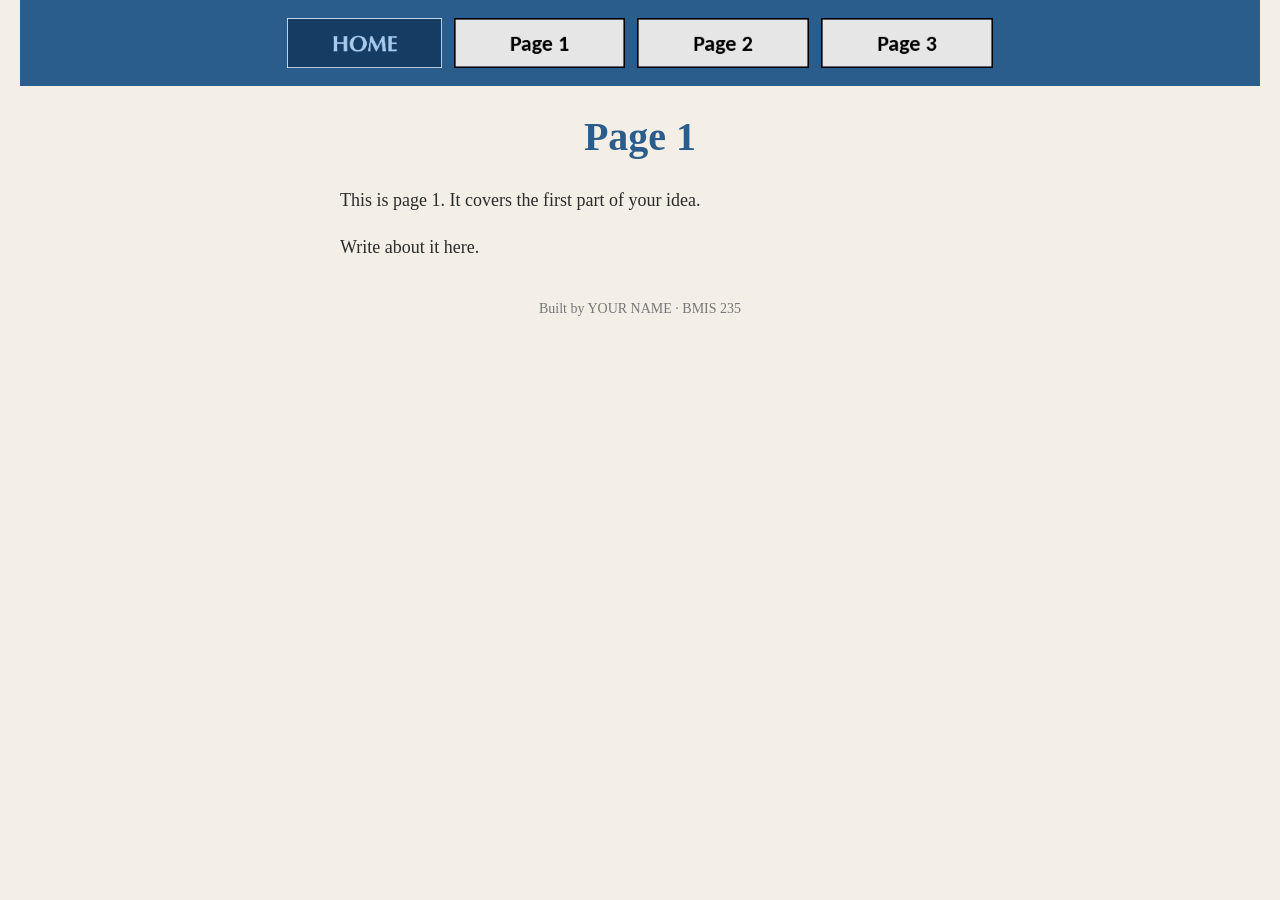
==== jasmina.html @ b142f1f9 "Rename page1.html to jasmina.html" ====
<!DOCTYPE html>
<!--
  Author: YOUR NAME
  GU username: YOUR-GU-USERNAME
  Course: BMIS 235 - HTML-3
-->
<html lang="en">
<head>
<meta charset="utf-8">
<meta name="author" content="YOUR NAME">
<title>Page 1</title>

<!-- this one line connects the page to the stylesheet -->
<link rel="stylesheet" href="styles.css">
</head>
<body>

<!-- ===== MENU ============================================================
     The menu is four links. Each link wraps an image instead of words.
     Build it once on this page, check that every link works,
     then copy the whole <nav> block and paste it over the menu on the
     other three pages, so every page has the exact same menu.
     ===================================================================== -->
<nav>
    <a href="index.html"><img src="img/home.png" alt="Home"></a>
    <a href="page1.html"><img src="img/page1.png" alt="Page 1"></a>
    <a href="page2.html"><img src="img/page2.png" alt="Page 2"></a>
    <a href="page3.html"><img src="img/page3.png" alt="Page 3"></a>
</nav>

<h1>Page 1</h1>
<p>This is page 1. It covers the first part of your idea.</p>
<p>Write about it here.</p>

<!-- Footer: fill in your name -->
<footer>Built by YOUR NAME &middot; BMIS 235</footer>

</body>
</html>
---- styles.css ----
/* =====================================================================
   styles.css  ·  YOUR BRAND
   ---------------------------------------------------------------------
   This one file is your brand guide. Every page that links to it gets
   the same font, the same colors and the same spacing.
   Change a color here once, and every page changes.

   Use the same font and colors you picked for your Excel menu images,
   so the menu and the pages look like one brand.
   ===================================================================== */

body {
    font-family: Georgia, "Times New Roman", serif;
    background-color: #f4efe6;
    color: #2b2b2b;
    margin: 0;
    padding: 0 20px 40px 20px;
}

/* the menu at the top of every page */
nav {
    background-color: #2b5d8c;
    padding: 14px;
    text-align: center;
}

/* every image inside the menu is forced to the same height.
   If your images still look different sizes, their WIDTHS are
   different: go back to Excel and make every cell the same size. */
nav img {
    height: 50px;
    margin: 4px;
    vertical-align: middle;
}

/* no underline or border around the image links */
nav a {
    text-decoration: none;
}

h1 {
    color: #2b5d8c;
    text-align: center;
    font-size: 40px;
}

p {
    max-width: 600px;
    margin: 20px auto;
    font-size: 18px;
    line-height: 1.5;
}

footer {
    text-align: center;
    font-size: 14px;
    color: #777777;
    margin-top: 40px;
}
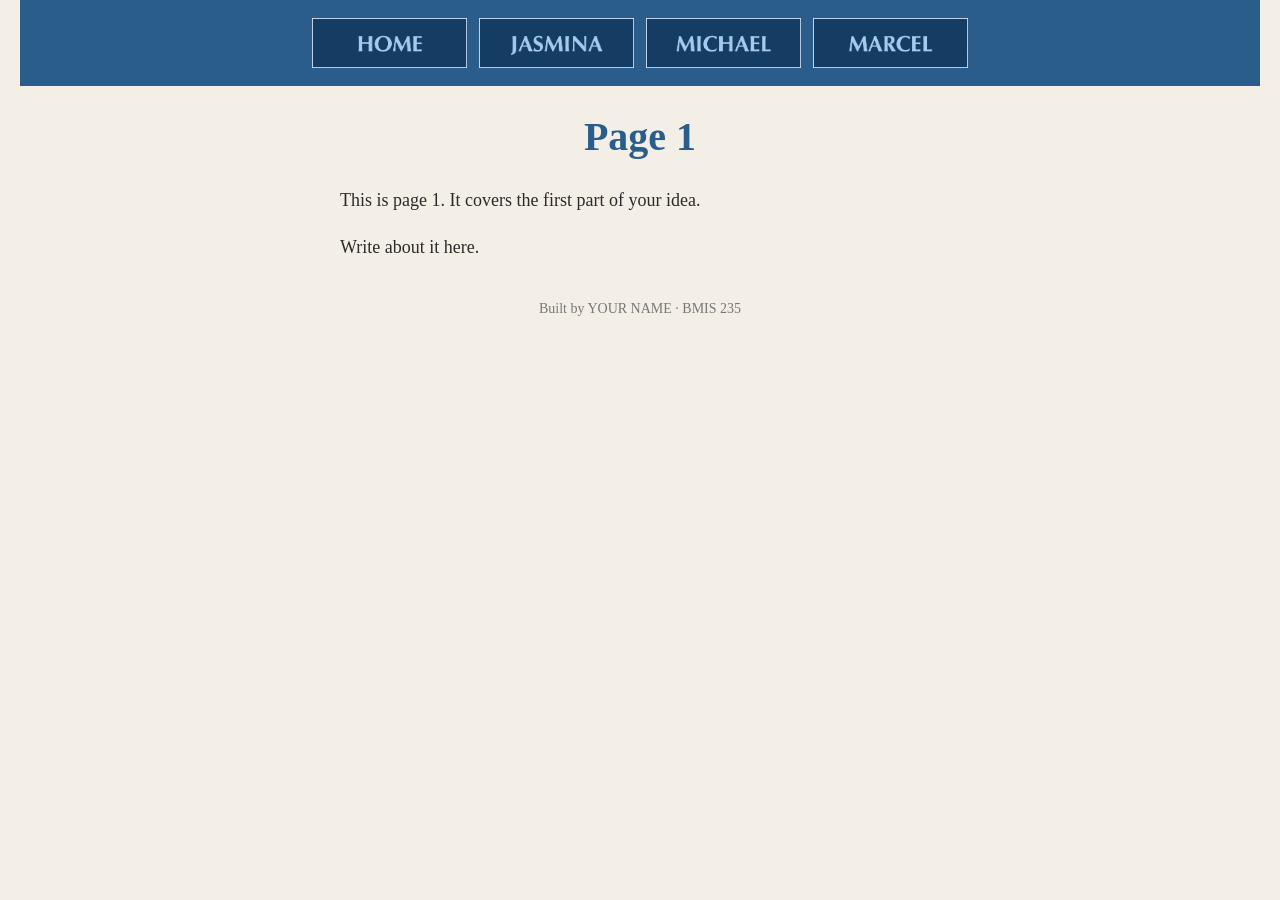
==== commit 18c92811: "Update navigation links in jasmina.html" ====
--- a/jasmina.html
+++ b/jasmina.html
@@ -22,10 +22,10 @@
      other three pages, so every page has the exact same menu.
      ===================================================================== -->
 <nav>
-    <a href="index.html"><img src="img/home.png" alt="Home"></a>
-    <a href="page1.html"><img src="img/page1.png" alt="Page 1"></a>
-    <a href="page2.html"><img src="img/page2.png" alt="Page 2"></a>
-    <a href="page3.html"><img src="img/page3.png" alt="Page 3"></a>
+   <a href="index.html"><img src="img/home.png" alt="Home"></a>
+    <a href="jasmina.html"><img src="img/jasmina.png" alt="Jasmina"></a>
+    <a href="michael.html"><img src="img/michael.png" alt="Michael"></a>
+    <a href="marcel.html"><img src="img/marcel.png" alt="Marcel"></a>
 </nav>
 
 <h1>Page 1</h1>
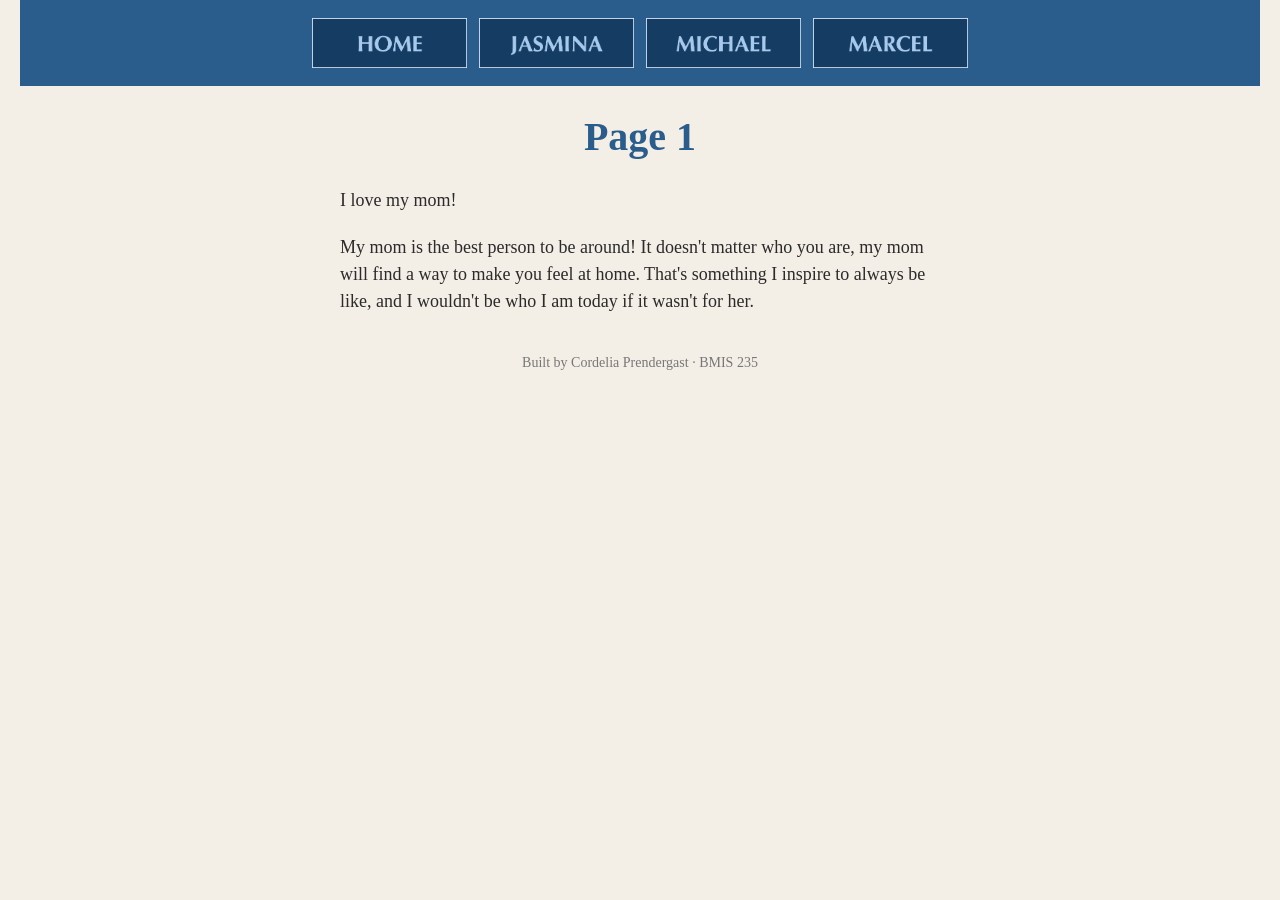
==== commit 68739c22: "Update author name and content in jasmina.html" ====
--- a/jasmina.html
+++ b/jasmina.html
@@ -1,6 +1,6 @@
 <!DOCTYPE html>
 <!--
-  Author: YOUR NAME
+  Author: Cordelia Prendergast
   GU username: YOUR-GU-USERNAME
   Course: BMIS 235 - HTML-3
 -->
@@ -8,7 +8,7 @@
 <head>
 <meta charset="utf-8">
 <meta name="author" content="YOUR NAME">
-<title>Page 1</title>
+<title>Jasmina</title>
 
 <!-- this one line connects the page to the stylesheet -->
 <link rel="stylesheet" href="styles.css">
@@ -29,11 +29,11 @@
 </nav>
 
 <h1>Page 1</h1>
-<p>This is page 1. It covers the first part of your idea.</p>
-<p>Write about it here.</p>
+<p>I love my mom! </p>
+<p>My mom is the best person to be around! It doesn't matter who you are, my mom will find a way to make you feel at home. That's something I inspire to always be like, and I wouldn't be who I am today if it wasn't for her. </p>
 
 <!-- Footer: fill in your name -->
-<footer>Built by YOUR NAME &middot; BMIS 235</footer>
+<footer>Built by Cordelia Prendergast &middot; BMIS 235</footer>
 
 </body>
 </html>
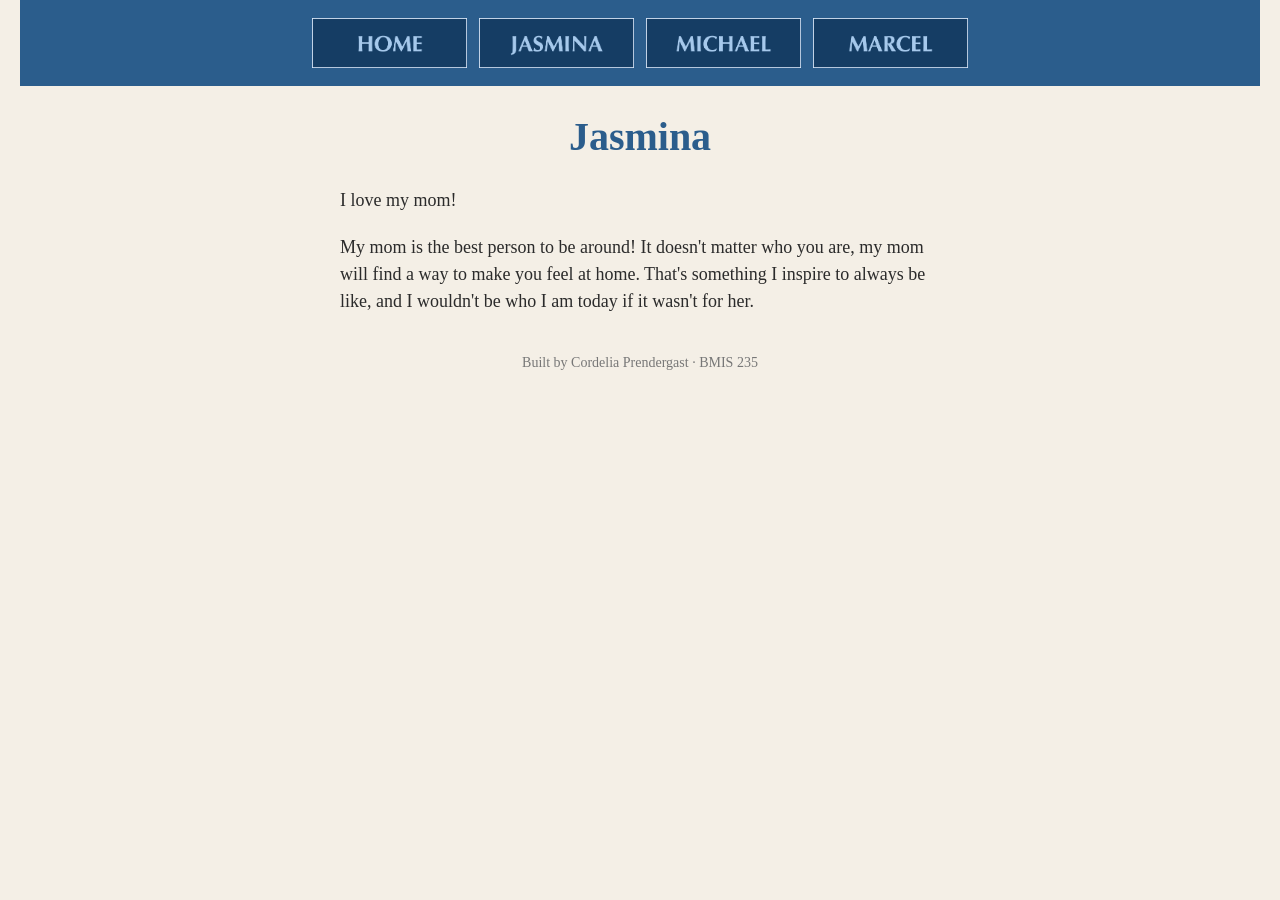
==== commit 97d3700d: "Change page title from 'Page 1' to 'Jasmina'" ====
--- a/jasmina.html
+++ b/jasmina.html
@@ -28,7 +28,7 @@
     <a href="marcel.html"><img src="img/marcel.png" alt="Marcel"></a>
 </nav>
 
-<h1>Page 1</h1>
+<h1>Jasmina</h1>
 <p>I love my mom! </p>
 <p>My mom is the best person to be around! It doesn't matter who you are, my mom will find a way to make you feel at home. That's something I inspire to always be like, and I wouldn't be who I am today if it wasn't for her. </p>
 
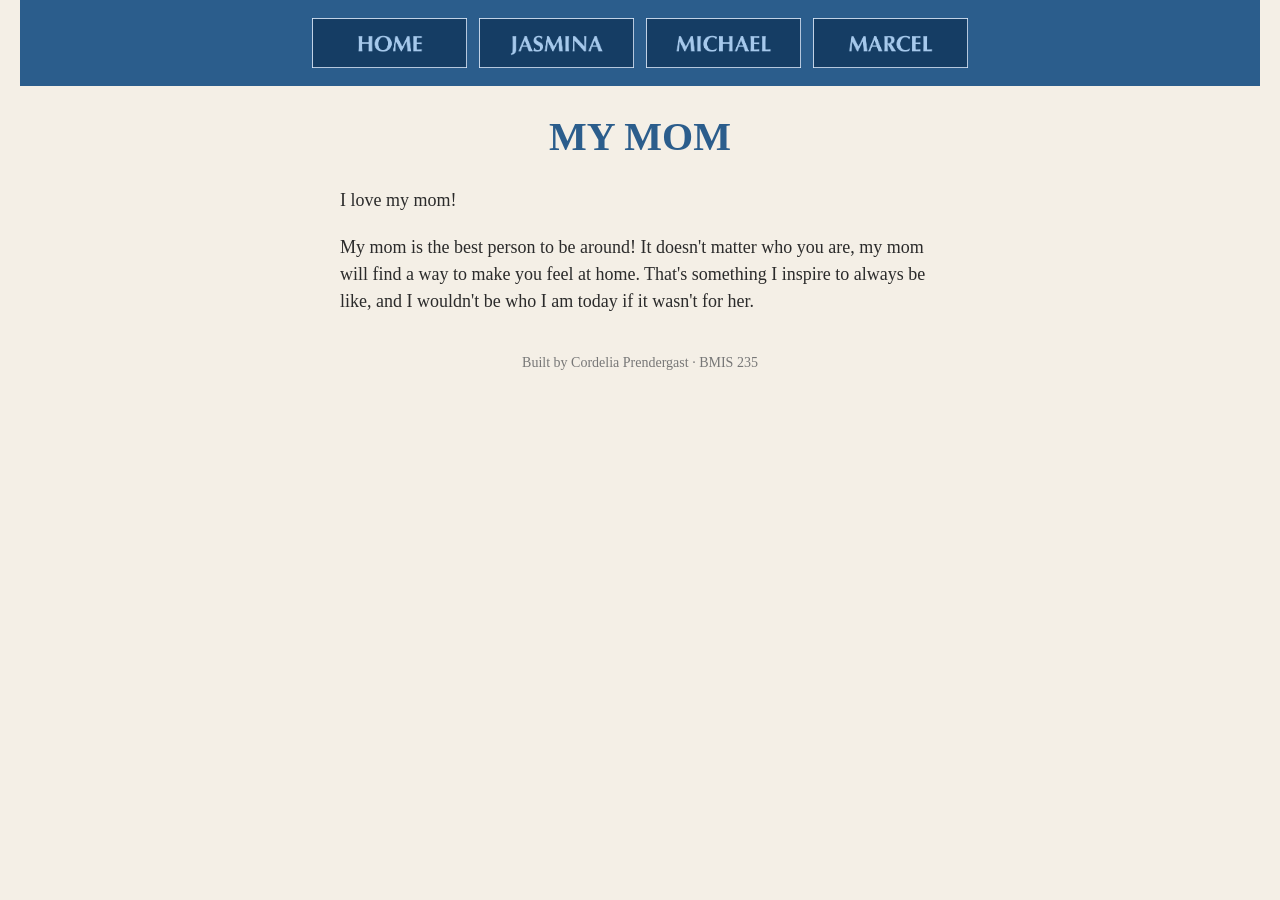
==== commit d8f56def: "Change heading from 'Jasmina' to 'MY MOM'" ====
--- a/jasmina.html
+++ b/jasmina.html
@@ -28,7 +28,7 @@
     <a href="marcel.html"><img src="img/marcel.png" alt="Marcel"></a>
 </nav>
 
-<h1>Jasmina</h1>
+<h1>MY MOM</h1>
 <p>I love my mom! </p>
 <p>My mom is the best person to be around! It doesn't matter who you are, my mom will find a way to make you feel at home. That's something I inspire to always be like, and I wouldn't be who I am today if it wasn't for her. </p>
 
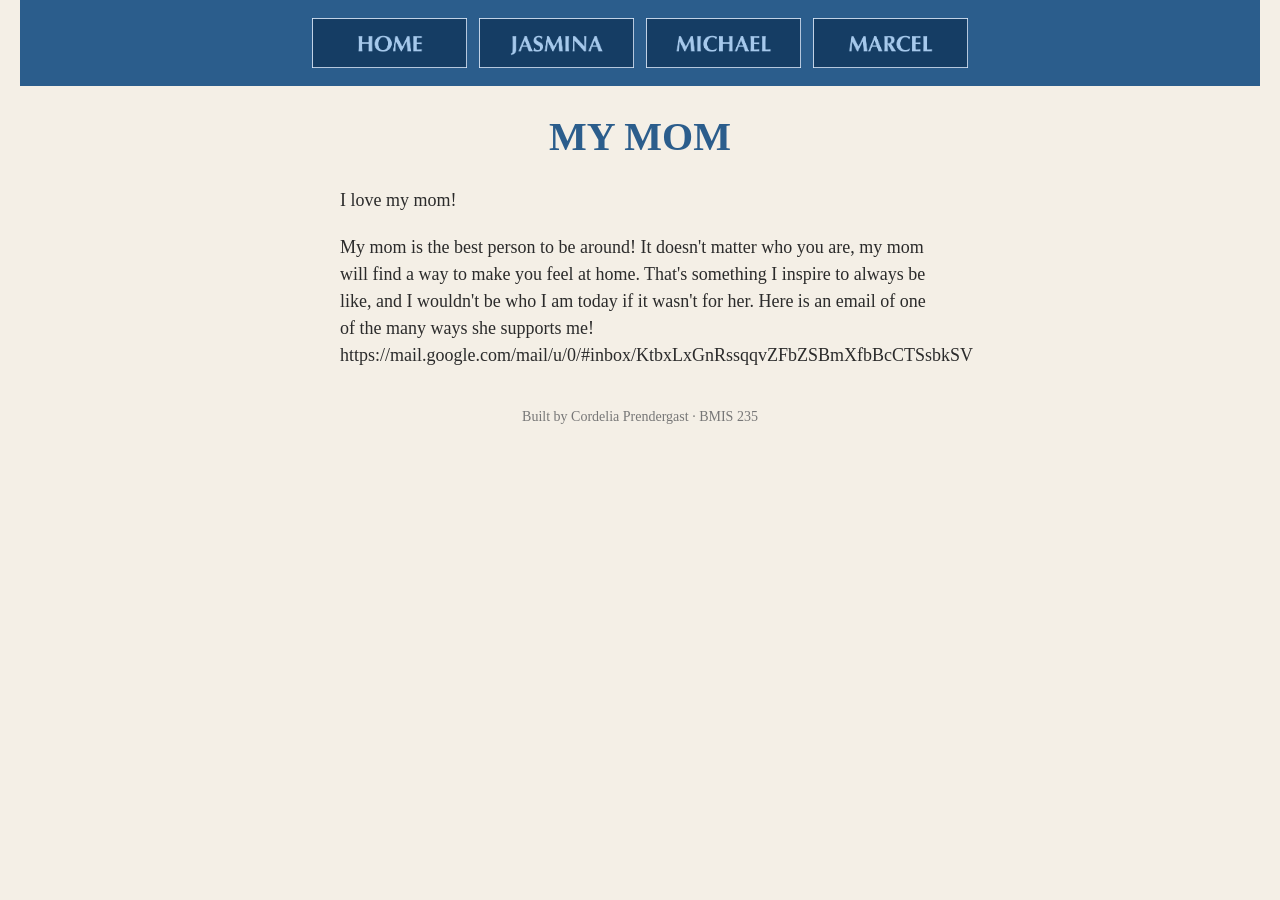
==== commit 950c14d8: "Enhance mom's description with email link Added a link to an email demonstrating support from my mom" ====
--- a/jasmina.html
+++ b/jasmina.html
@@ -30,7 +30,7 @@
 
 <h1>MY MOM</h1>
 <p>I love my mom! </p>
-<p>My mom is the best person to be around! It doesn't matter who you are, my mom will find a way to make you feel at home. That's something I inspire to always be like, and I wouldn't be who I am today if it wasn't for her. </p>
+<p>My mom is the best person to be around! It doesn't matter who you are, my mom will find a way to make you feel at home. That's something I inspire to always be like, and I wouldn't be who I am today if it wasn't for her. Here is an email of one of the many ways she supports me! https://mail.google.com/mail/u/0/#inbox/KtbxLxGnRssqqvZFbZSBmXfbBcCTSsbkSV</p>
 
 <!-- Footer: fill in your name -->
 <footer>Built by Cordelia Prendergast &middot; BMIS 235</footer>
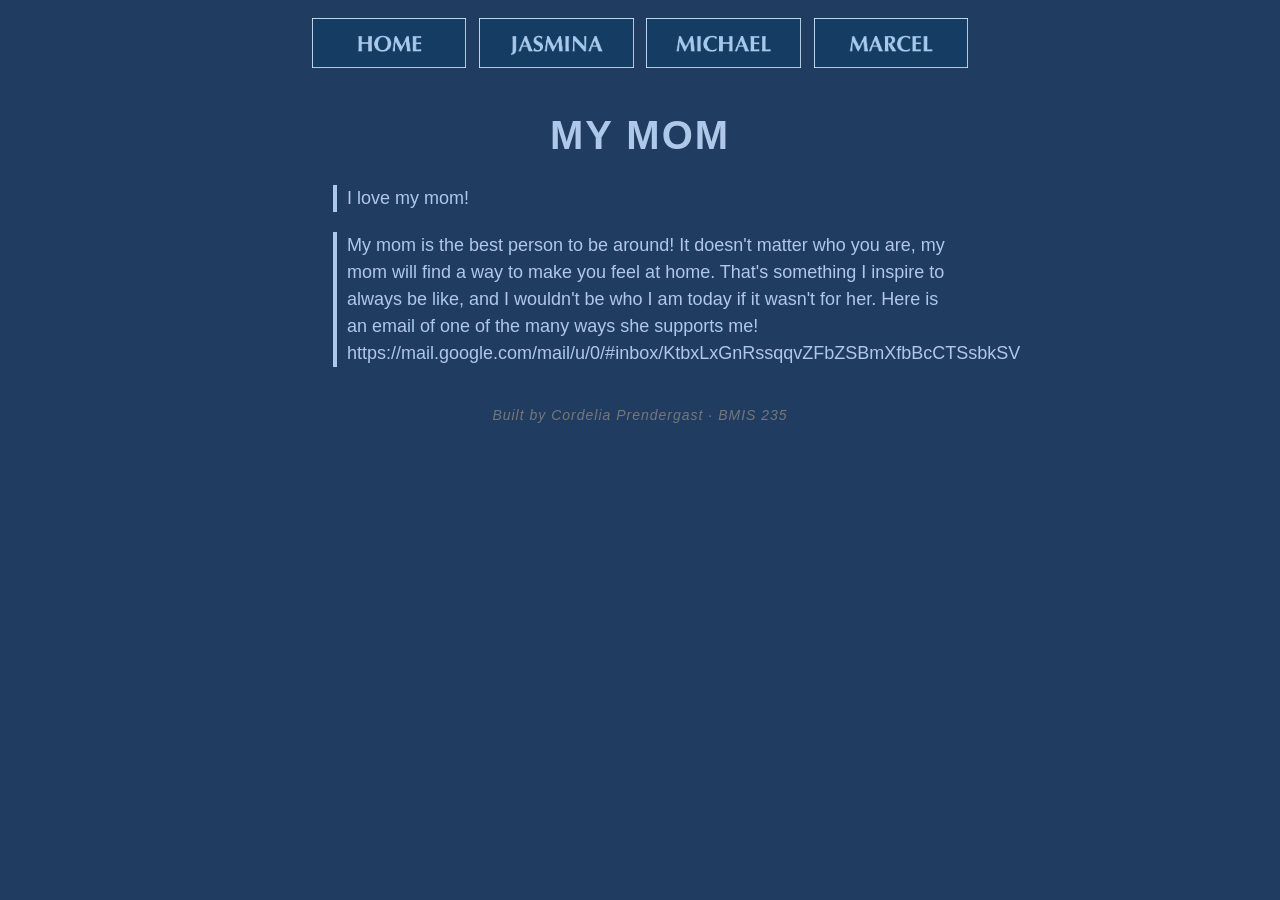
==== commit c80e0c1c: "Update GU username in jasmina.html" ====
--- a/jasmina.html
+++ b/jasmina.html
@@ -1,7 +1,7 @@
 <!DOCTYPE html>
 <!--
   Author: Cordelia Prendergast
-  GU username: YOUR-GU-USERNAME
+  GU username: cprendergast
   Course: BMIS 235 - HTML-3
 -->
 <html lang="en">
--- a/styles.css
+++ b/styles.css
@@ -10,16 +10,16 @@
    ===================================================================== */
 
 body {
-    font-family: Georgia, "Times New Roman", serif;
-    background-color: #f4efe6;
-    color: #2b2b2b;
+    font-family: Optima, sans-serif;
+    background-color: #203C61;
+    color: #ADC8E9;
     margin: 0;
     padding: 0 20px 40px 20px;
 }
 
 /* the menu at the top of every page */
 nav {
-    background-color: #2b5d8c;
+    background-color: #203C61;
     padding: 14px;
     text-align: center;
 }
@@ -39,12 +39,15 @@
 }
 
 h1 {
-    color: #2b5d8c;
+   letter-spacing: 2px;
+    color: #ADC8E9;
     text-align: center;
     font-size: 40px;
 }
 
 p {
+    border-left: 4px solid #ADC8E9;
+    padding-left: 10px;
     max-width: 600px;
     margin: 20px auto;
     font-size: 18px;
@@ -52,8 +55,19 @@
 }
 
 footer {
+   font-style: italic;
+letter-spacing: 1px;
     text-align: center;
     font-size: 14px;
     color: #777777;
     margin-top: 40px;
 }
+
+nav a {
+  display: inline-block;
+  transition: transform 0.2s ease;
+}
+
+nav a:hover {
+  transform: scale(1.12);
+}
